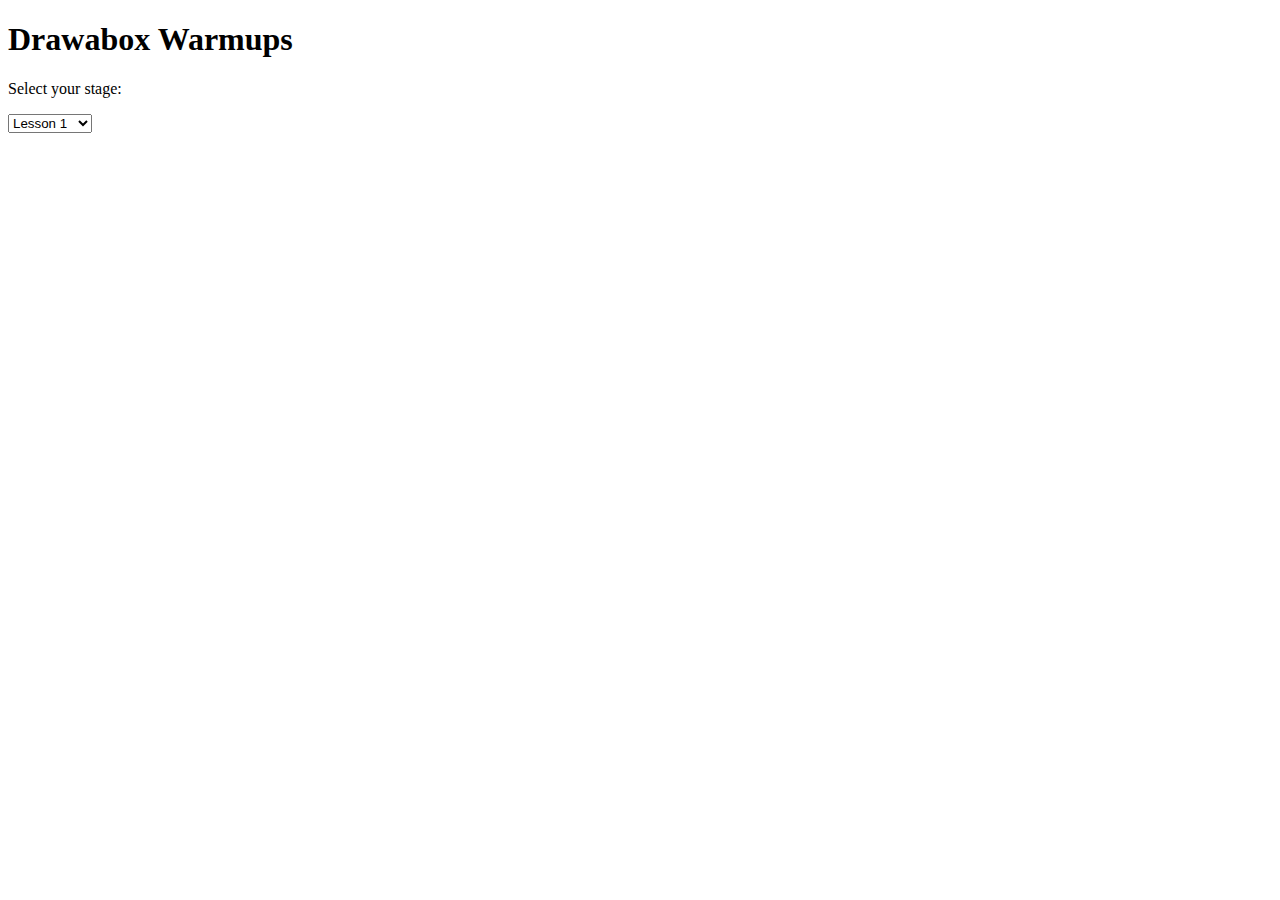
==== drawaboxwarmup.html @ 71db2506 "Dropdown through js and json" ====
<!DOCTYPE html>
<html>
    <head>
        <link rel="stylesheet" href="style.css">
    </head>
    <body>
        <h1>Drawabox Warmups</h1>
        <div>
            <p>Select your stage:</p>
            <select id="dropdown"></select>
        </div>
    </body>

    <script src="drawaboxwarmup.js"></script>
</html>
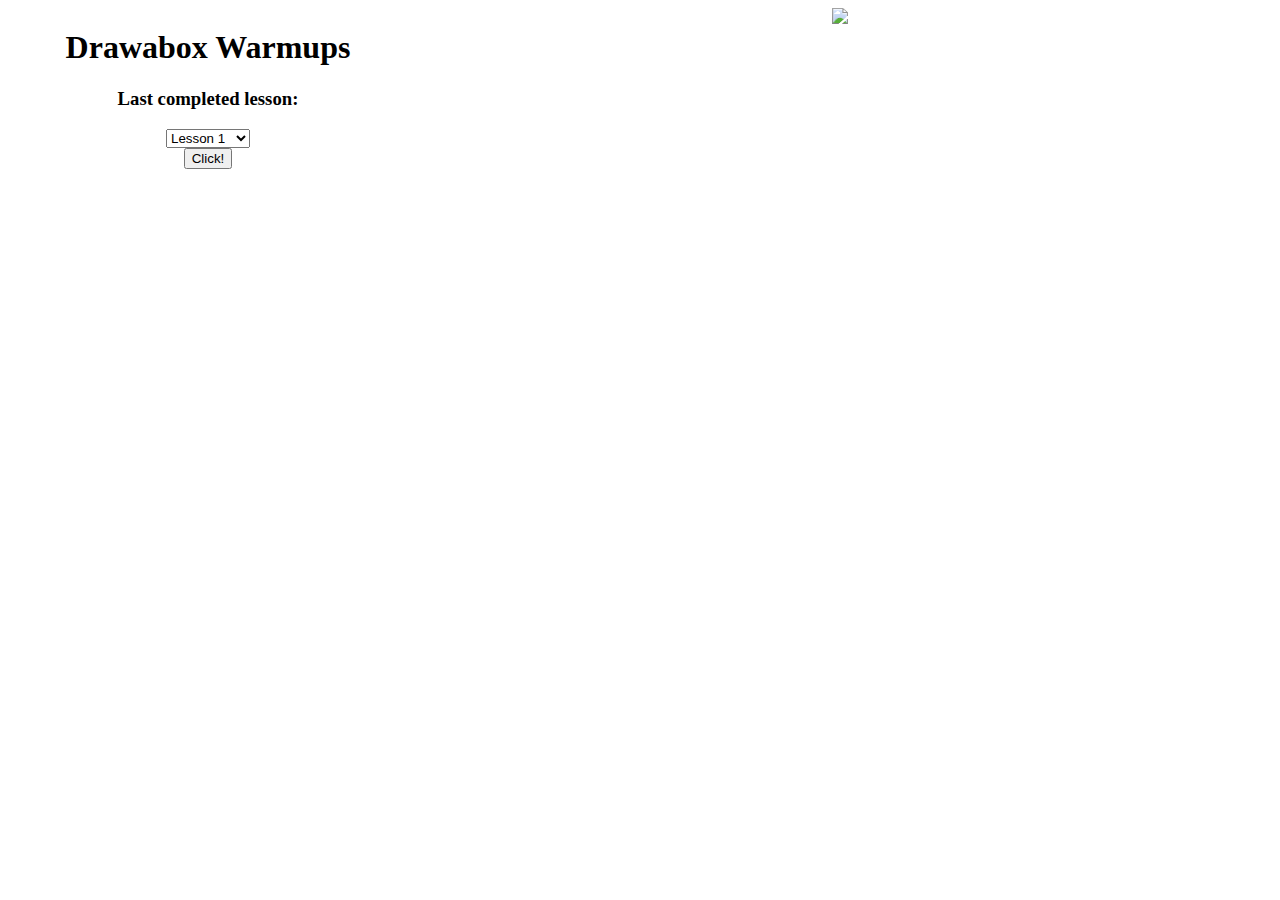
==== commit cb4e3226: "Added fishing guy" ====
--- a/drawaboxwarmup.html
+++ b/drawaboxwarmup.html
@@ -1,13 +1,23 @@
 <!DOCTYPE html>
 <html>
     <head>
+        <meta name="viewport" content="width=device-width, initial-scale=1.0">
         <link rel="stylesheet" href="style.css">
     </head>
     <body>
-        <h1>Drawabox Warmups</h1>
-        <div>
-            <p>Select your stage:</p>
-            <select id="dropdown"></select>
+        <div class="columns">
+            <div class="column left">
+                <h1>Drawabox Warmups</h1>
+                <h3>Last completed lesson:</h3>
+                <select id="dropdown"></select>
+                <div>
+                    <button onclick="pickWarmup()">Click!</button>
+                </div>
+                <h1 id="result"></h1>
+            </div>
+            <div class="column right">
+                <img src="https://d15v304a6xpq4b.cloudfront.net/lesson_images/afc649b3.jpg">
+            </div>
         </div>
     </body>
 
--- a/style.css
+++ b/style.css
@@ -0,0 +1,13 @@
+body {
+    text-align: center;
+}
+
+.columns {
+    display: grid;
+    grid-template-columns: 400px 1fr;
+}
+
+img {
+    max-width: 100%;
+    max-height: 100vh;
+}